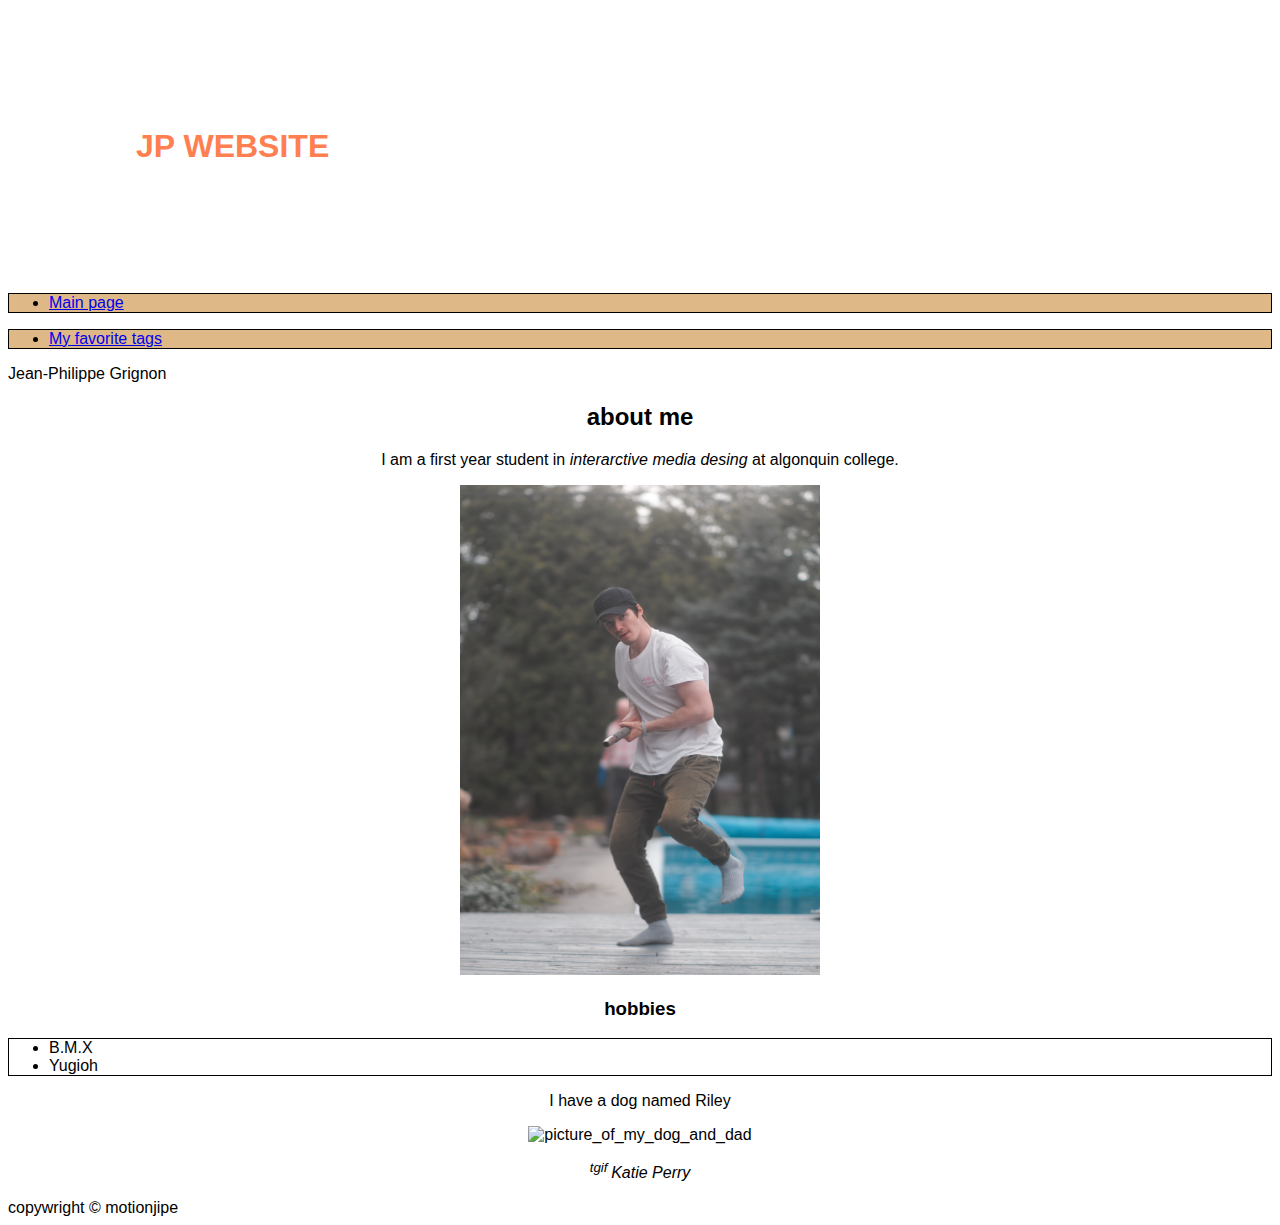
==== Simple-HTML-CSS-Website/index.html @ e966aaf4 "push" ====
<!DOCTYPE html>
<html lang="en">
<head>
    <meta charset="utf-8">
    <title> 

     jp 
    
</title>
<link rel="stylesheet" href="css/main.css">

<head>
    <h1>
        
        jp website
    </h1>
</head>
    <nav>
        <ul>
            <li>
              <a href="index.html">Main page</a>  
            </li>
        </ul>
    </nav>
    <nav>
        <ul>
            <li>
              <a href="tags.html">My favorite tags</a>  
            </li>
        </ul>
    </nav>
<!--header-->
    <header>
        
        Jean-Philippe Grignon
    </header>
    <!--main article-->
    <article>
        <h2> about me </h2>
           <p> I am a first year student in <em> interarctive media desing </em> at algonquin college.</p>
          
           <!--adding image-->
           
           <img src="images/me.jpg" width="360" height="490" alt="picture_of_me_and_girlfriend">
          <aside>
              <!--list-->
              <h3>hobbies</h3>
              <ul>
                  <li>B.M.X</li>
                  <li>Yugioh</li>
              </ul>

          </aside>
          
           <p>I have a dog named Riley </p> 
           <!--adding image-->
           <img src="images/dogo.jpg" width="490" height="360" alt="picture_of_my_dog_and_dad">
        <blockquote> 
           <sup> <em> tgif </em> </sup> <abbr title="thank god its friday"></abbr> <cite>Katie Perry</cite>   
        </blockquote>
   
    </article>
   <!--footer-->
    <footer>
        copywright &copy; motionjipe <!-- name of my prodution company-->
    </footer>
</body>
</html>
---- Simple-HTML-CSS-Website/css/main.css ----
/* body font*/
body {
    font-family:Arial, Helvetica, sans-serif ;
    
}
/*style header*/
article {text-align: center;}

head,h1 {color: coral;
    margin: 1em;
    font-size: 2rem;
    padding-bottom: 83px;
    padding: 3em;
  text-align: left;
  text-transform: uppercase;
  background-size: cover;
background-image: url("../images/banner1.jpg"  );
}
/*navigation collor*/
nav {background-color: burlywood;}
/* allining list with bulletpoints*/
ul {text-align: left; border: black 1px solid;}
ol {text-align: left; border: black 3px solid;}
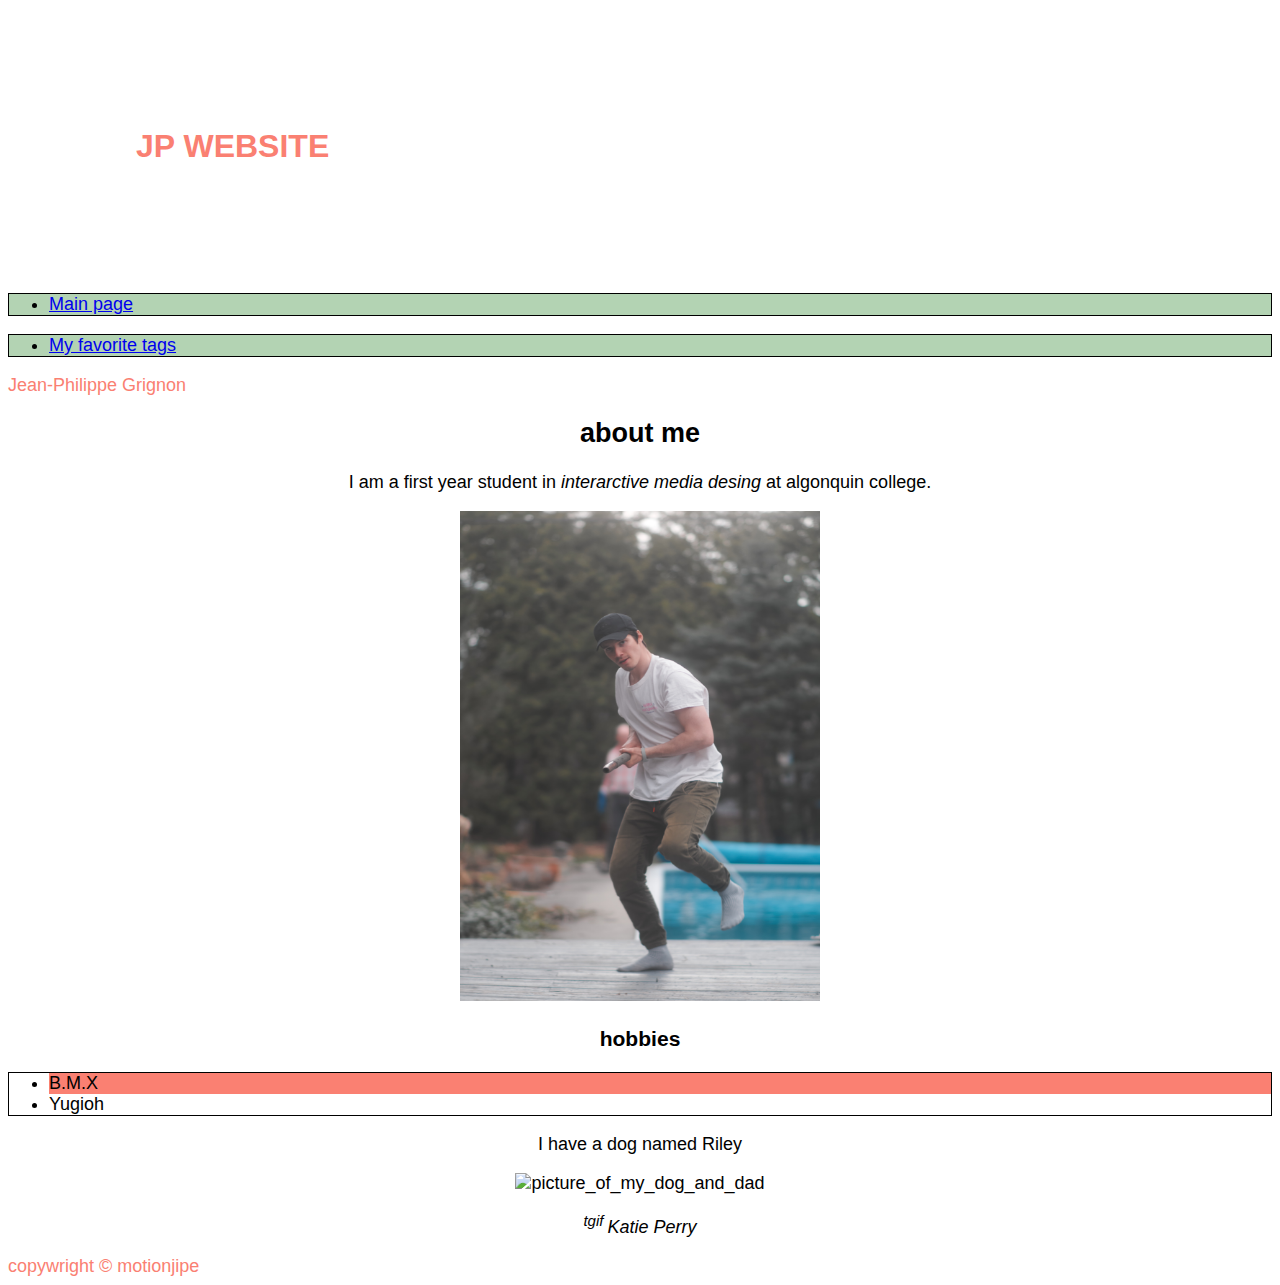
==== commit b94775cf: "thx" ====
--- a/Simple-HTML-CSS-Website/index.html
+++ b/Simple-HTML-CSS-Website/index.html
@@ -10,7 +10,7 @@
 <link rel="stylesheet" href="css/main.css">
 
 <head>
-    <h1>
+    <h1 class="index-h1">
         
         jp website
     </h1>
@@ -34,7 +34,7 @@
         
         Jean-Philippe Grignon
     </header>
-    <!--main article-->
+    <!--main  article-->
     <article>
         <h2> about me </h2>
            <p> I am a first year student in <em> interarctive media desing </em> at algonquin college.</p>
--- a/Simple-HTML-CSS-Website/css/main.css
+++ b/Simple-HTML-CSS-Website/css/main.css
@@ -1,12 +1,12 @@
-/* body font*/
+/* body   font and sieze*/
 body {
     font-family:Arial, Helvetica, sans-serif ;
-    
+    font-size: 18px;
 }
-/*style header*/
+/*style  header*/
 article {text-align: center;}
 
-head,h1 {color: coral;
+.index-h1,.inex-h2 {color: salmon; 
     margin: 1em;
     font-size: 2rem;
     padding-bottom: 83px;
@@ -16,8 +16,13 @@
   background-size: cover;
 background-image: url("../images/banner1.jpg"  );
 }
-/*navigation collor*/
-nav {background-color: burlywood;}
+/* navigation   collor*/
+nav {background-color: rgb(179, 211, 179);}
 /* allining list with bulletpoints*/
 ul {text-align: left; border: black 1px solid;}
 ol {text-align: left; border: black 3px solid;}
+/* adding shadows for  images*/
+#img {box-shadow: 0px 2px 1px black ;}
+
+article ul :nth-child(1){background-color: salmon;}
+header,footer{color: salmon;}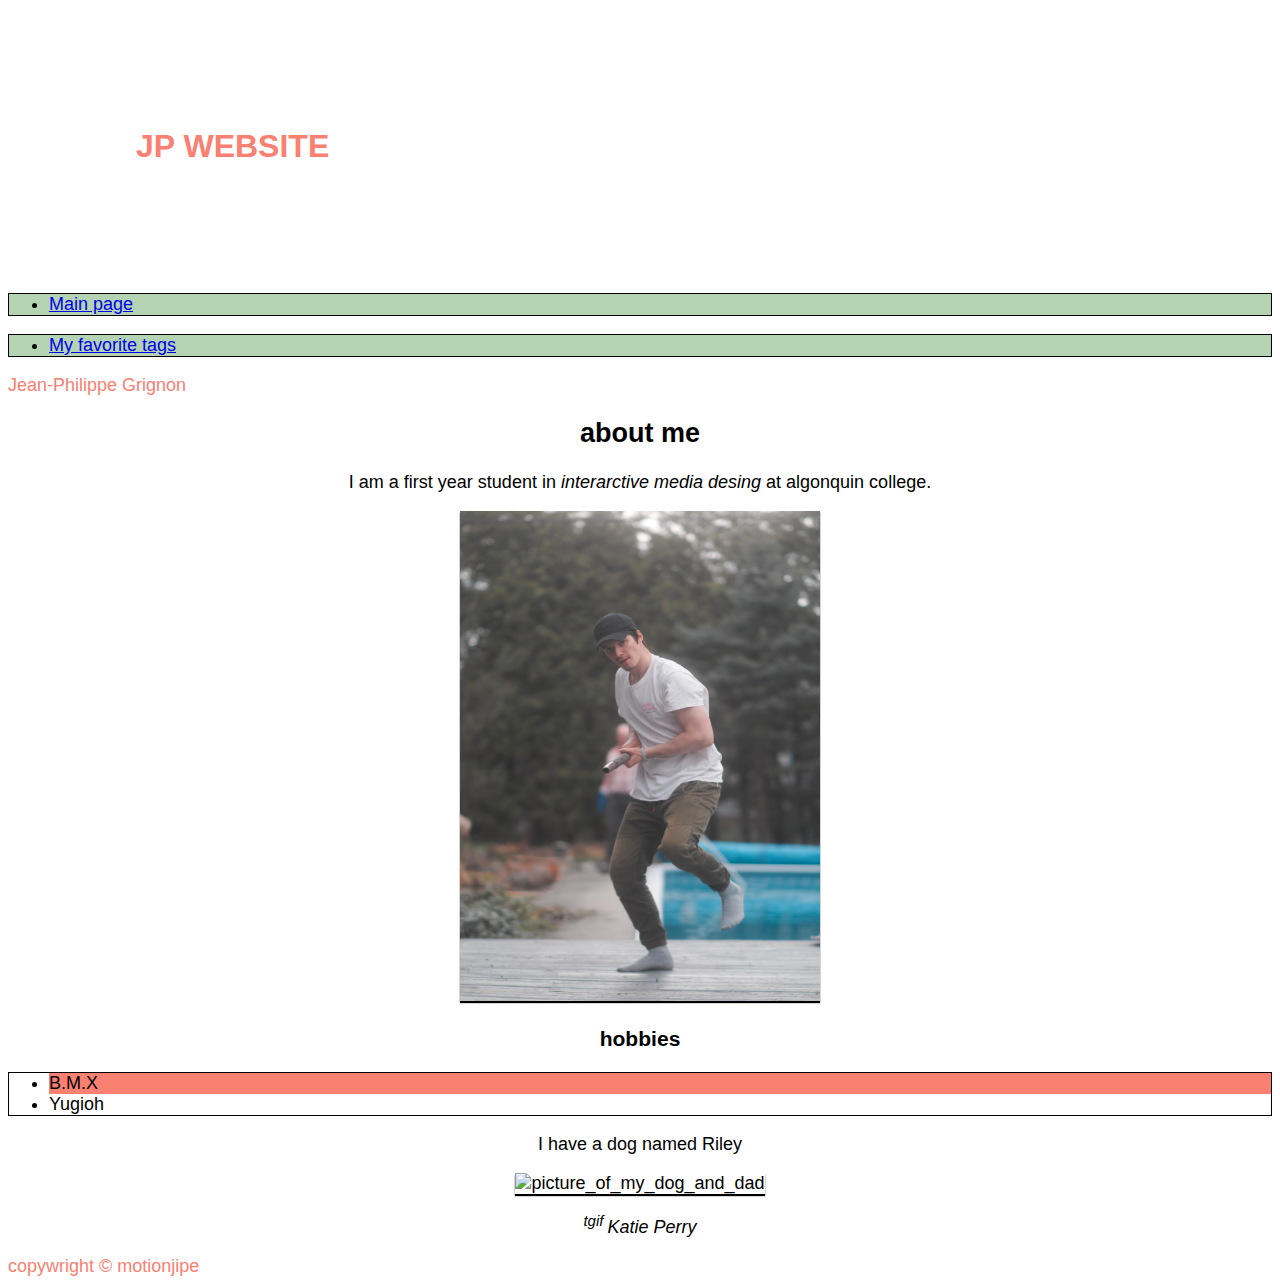
==== commit 430318f4: "thx" ====
--- a/Simple-HTML-CSS-Website/index.html
+++ b/Simple-HTML-CSS-Website/index.html
@@ -41,7 +41,7 @@
           
            <!--adding image-->
            
-           <img src="images/me.jpg" width="360" height="490" alt="picture_of_me_and_girlfriend">
+           <img src="images/me.jpg" width="360" height="490" alt="picture_of_me_and_girlfriend" id="img">
           <aside>
               <!--list-->
               <h3>hobbies</h3>
@@ -54,7 +54,7 @@
           
            <p>I have a dog named Riley </p> 
            <!--adding image-->
-           <img src="images/dogo.jpg" width="490" height="360" alt="picture_of_my_dog_and_dad">
+           <img src="images/dogo.jpg" width="490" height="360" alt="picture_of_my_dog_and_dad" id="img">
         <blockquote> 
            <sup> <em> tgif </em> </sup> <abbr title="thank god its friday"></abbr> <cite>Katie Perry</cite>   
         </blockquote>
--- a/Simple-HTML-CSS-Website/css/main.css
+++ b/Simple-HTML-CSS-Website/css/main.css
@@ -23,6 +23,7 @@
 ol {text-align: left; border: black 3px solid;}
 /* adding shadows for  images*/
 #img {box-shadow: 0px 2px 1px black ;}
-
+/*collor list odd number*/
 article ul :nth-child(1){background-color: salmon;}
+/* head and foot collor*/
 header,footer{color: salmon;}